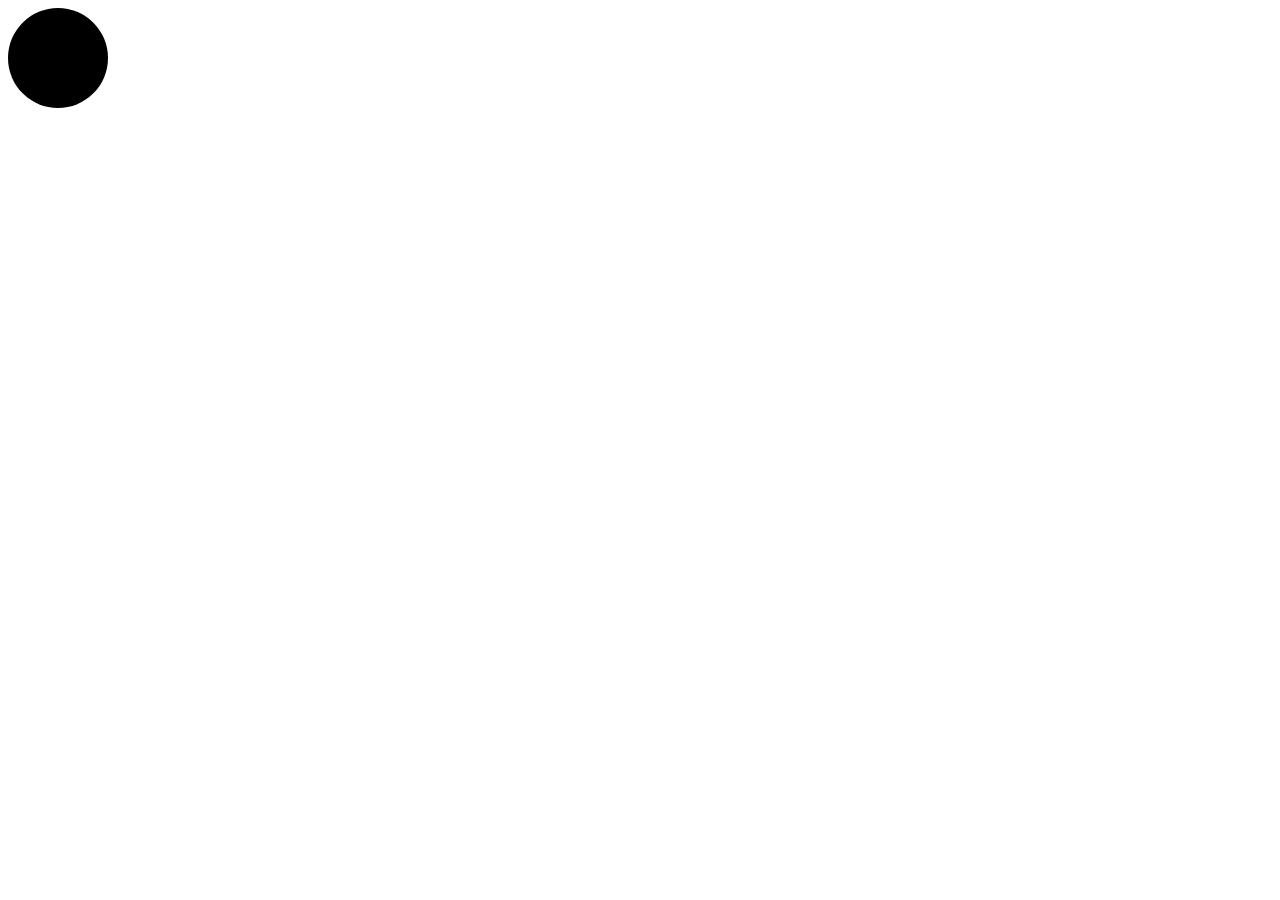
==== pages/task3/task3.html @ a5ef3c22 "main" ====
<!DOCTYPE html>
<html lang="en">
<head>
    <meta charset="UTF-8">
    <meta http-equiv="X-UA-Compatible" content="IE=edge">
    <meta name="viewport" content="width=device-width, initial-scale=1.0">
    <title>JS-Start. 3 задача</title>
    <link rel="stylesheet" type="text/css" href="../task3/style3.css">
</head>
<body>

    <div id="trafficLight"></div>

    
<script src="../task3/script3.js"></script>
</body>
</html>
---- pages/task3/style3.css ----
#trafficLight {
    width: 100px;
    height: 100px;
    border-radius: 50%;
    background: black;
  }
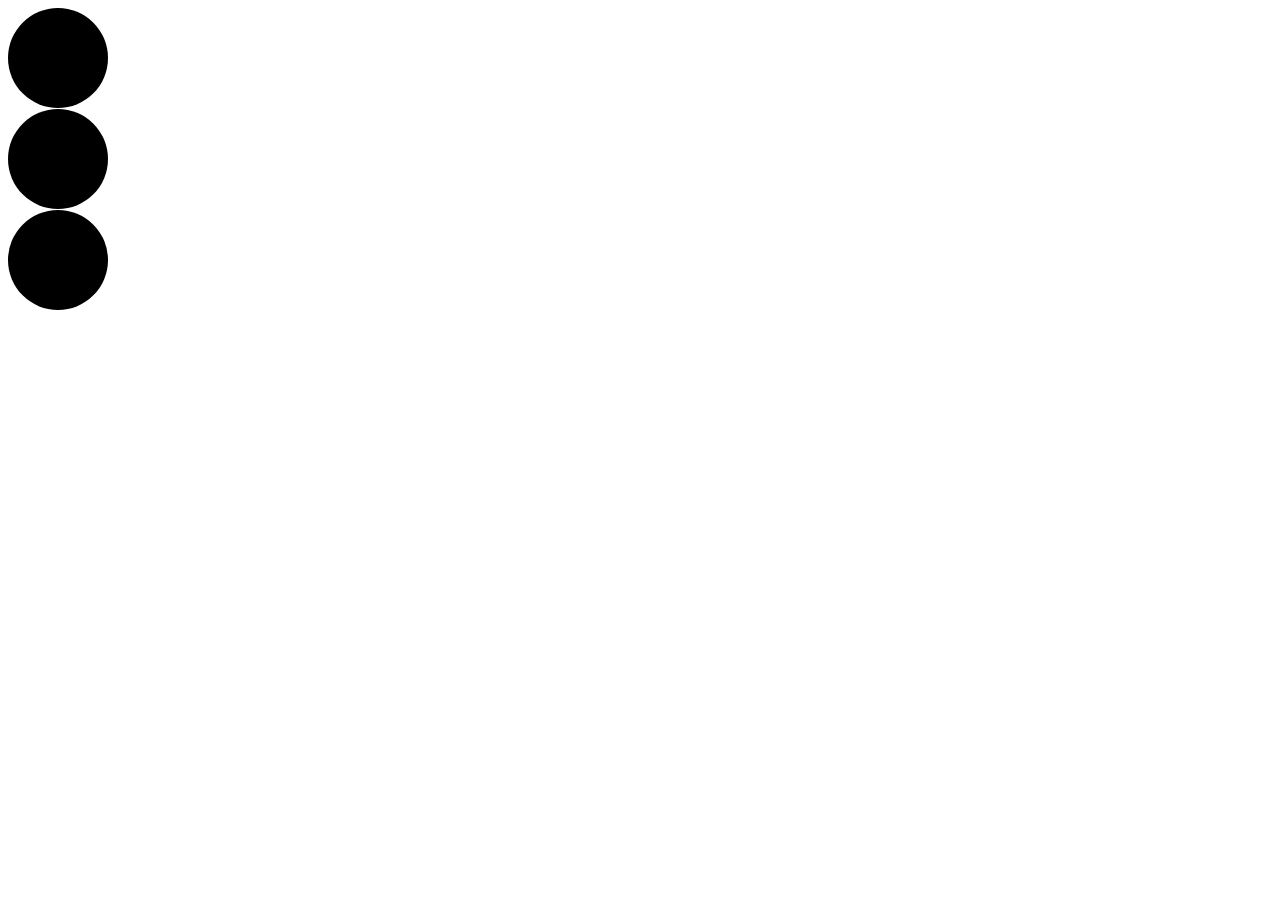
==== commit 8598cd5a: "main" ====
--- a/pages/task3/task3.html
+++ b/pages/task3/task3.html
@@ -10,8 +10,9 @@
 <body>
 
     <div id="trafficLight"></div>
+    <div id="trafficLight2"></div>
+    <div id="trafficLight3"></div>
 
-    
 <script src="../task3/script3.js"></script>
 </body>
 </html>--- a/pages/task3/style3.css
+++ b/pages/task3/style3.css
@@ -3,4 +3,21 @@
     height: 100px;
     border-radius: 50%;
     background: black;
+    margin-bottom: 1px;
   }
+
+  #trafficLight2 {
+    width: 100px;
+    height: 100px;
+    border-radius: 50%;
+    background: black;
+    margin-bottom: 1px;
+  }
+
+  #trafficLight3 {
+    width: 100px;
+    height: 100px;
+    border-radius: 50%;
+    background: black;
+    margin-bottom: 1px;
+  }